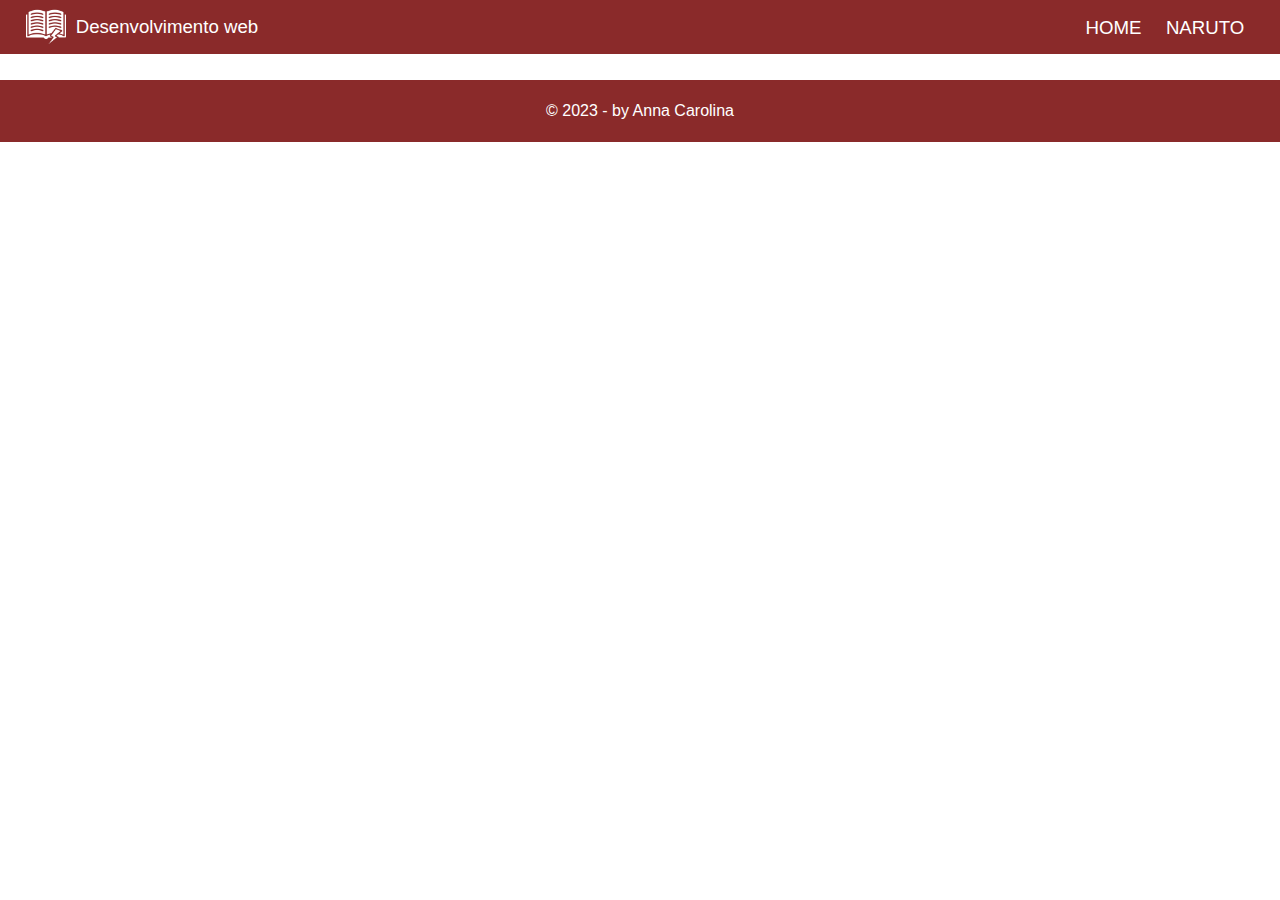
==== base.html @ 650a8f28 "primeiro commit" ====
<!DOCTYPE html>
<html lang="en">
<head>
    <meta charset="UTF-8">
    <meta http-equiv="X-UA-Compatible" content="IE=edge">
    <meta name="viewport" content="width=device-width, initial-scale=1.0">
    <title>Document</title>
    <link rel="stylesheet" href="./css/base.css">
</head>
<body>
    <header>
        <a href="index.html" id="titulo">
            <img src="./img/logo-livro.png" alt="logo-livro">
            Desenvolvimento web
        </a>
        <nav>
            <ul>
                <li><a href="index.html">Home</a></li>
                <li><a href="naruto.html">Naruto</a></li>
            </ul>
        </nav>
    </header>
    <main>

    </main>
    <footer>
        <p>&copy; 2023 - by Anna Carolina</p>
    </footer>
</body>
</html>
---- css/base.css ----
a {
    text-decoration: none;
    color: #b62f2f;
    /* font-weight: 600; */
}

header {
    display: flex;
    justify-content: space-between;
    background-color: #8a2a2a;
    margin: -0.6%;
    margin-bottom: 2%;
    align-items: center;
    padding: 0 2%;
    font-family: sans-serif;
}

header a {    
    color: white;
    font-size: 14pt;
}

header #titulo {
    display: flex;
    align-items: center;
}

header #titulo img {
    width: 40px;
    margin-right: 10px;
}

header ul {
    list-style: none;
}

header li {
    position: relative;
    display: inline;
    padding: 11% 10px;
    text-transform: uppercase;
}

header li:hover {
    background-color: #eb999981;
}

footer {
    text-align: center;
    padding: 0.5%;
    background-color: #8a2a2a;
    color: white;
    margin: 2% -0.6% -0.6% -0.6% ;
    font-family: sans-serif;
}
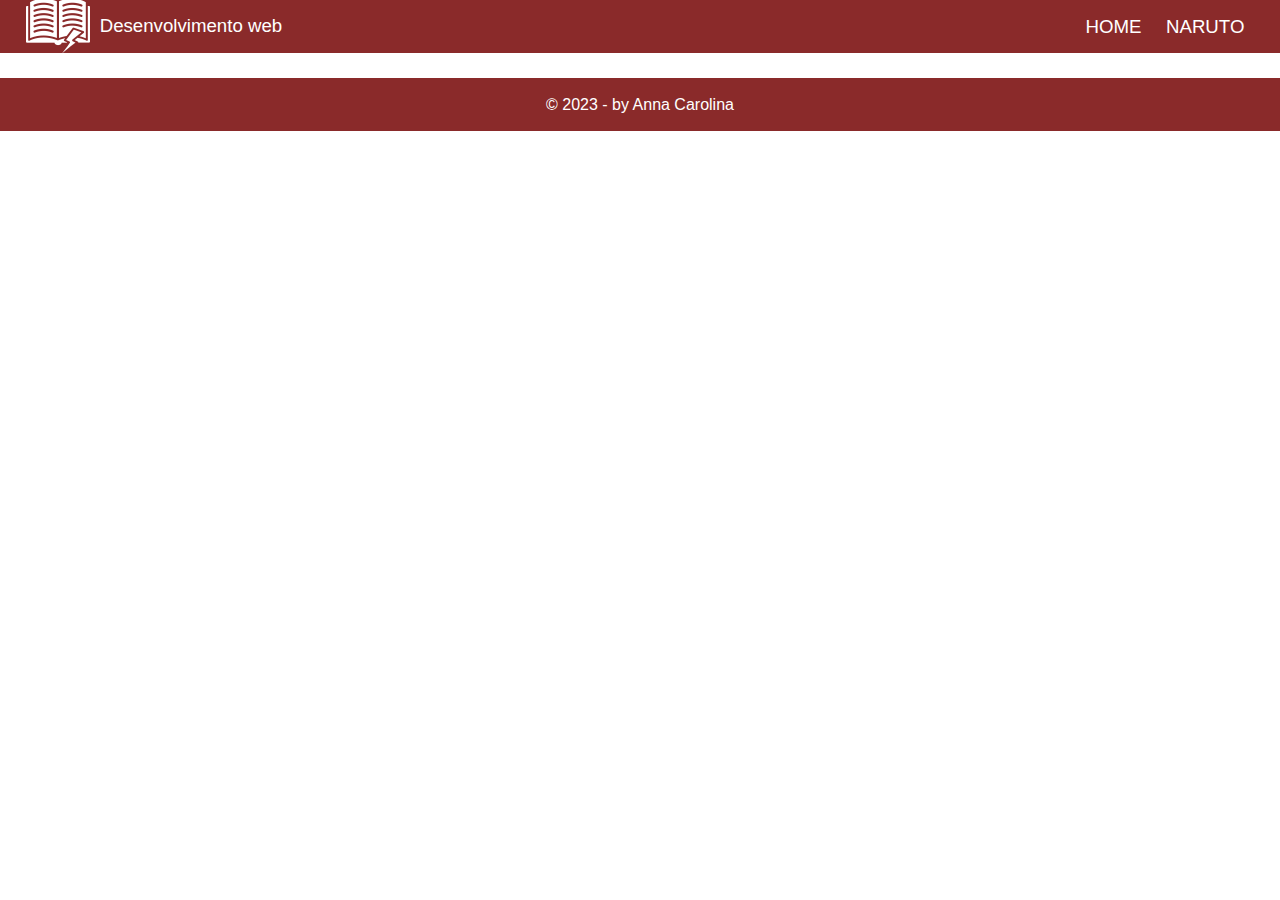
==== commit 502d379d: "ajustes gerais" ====
--- a/base.html
+++ b/base.html
@@ -4,7 +4,7 @@
     <meta charset="UTF-8">
     <meta http-equiv="X-UA-Compatible" content="IE=edge">
     <meta name="viewport" content="width=device-width, initial-scale=1.0">
-    <title>Document</title>
+    <title>Base</title>
     <link rel="stylesheet" href="./css/base.css">
 </head>
 <body>
--- a/css/base.css
+++ b/css/base.css
@@ -1,18 +1,20 @@
-a {
-    text-decoration: none;
-    color: #b62f2f;
-    /* font-weight: 600; */
+:root {
+    --cor-base: #8a2a2a;
+}
+
+* {
+    margin: 0;
+    padding: 0;
+    font-family: sans-serif;
 }
 
 header {
+    background-color: var(--cor-base);
     display: flex;
     justify-content: space-between;
-    background-color: #8a2a2a;
-    margin: -0.6%;
-    margin-bottom: 2%;
     align-items: center;
-    padding: 0 2%;
-    font-family: sans-serif;
+    height: 40px;
+    padding: .5% 2%;
 }
 
 header a {    
@@ -25,8 +27,8 @@
     align-items: center;
 }
 
-header #titulo img {
-    width: 40px;
+header a#titulo img {
+    width: 20%;
     margin-right: 10px;
 }
 
@@ -35,9 +37,8 @@
 }
 
 header li {
-    position: relative;
     display: inline;
-    padding: 11% 10px;
+    padding: 10% 10px;
     text-transform: uppercase;
 }
 
@@ -45,11 +46,21 @@
     background-color: #eb999981;
 }
 
+main {
+    margin: 2% 5%;
+}
+
 footer {
-    text-align: center;
-    padding: 0.5%;
-    background-color: #8a2a2a;
+    background-color: var(--cor-base);
     color: white;
-    margin: 2% -0.6% -0.6% -0.6% ;
-    font-family: sans-serif;
+    display: flex;
+    align-items: center;
+    justify-content: center;
+    height: 40px;
+    padding: .5%;
+}
+
+a {
+    text-decoration: none;
+    color: var(--cor-base);
 }